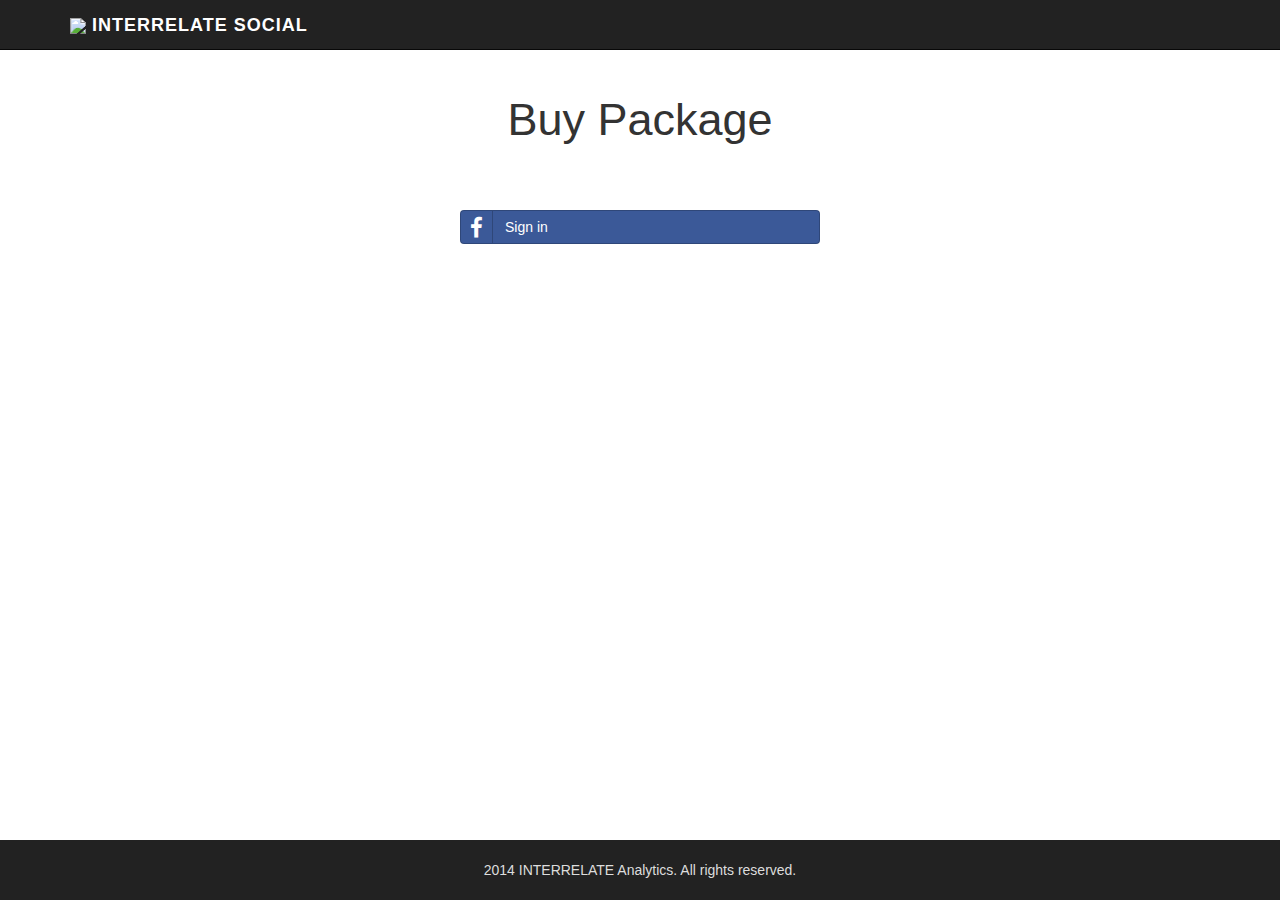
==== buy.html @ b0cbbff3 "UI improvements" ====
<!DOCTYPE html>
<html lang="en">

<head>
    <meta charset="utf-8">
    <meta name="viewport" content="width=device-width, initial-scale=1.0">
    <meta name="description" content="">
    <meta name="description" content="Social Manager platform is an application for analyse information in your personal account or company's page on Facebook">
    <meta name="keywords" content="">  <!-- falta definir. por exemplo: HTML,CSS,XML,JavaScript -->
    <meta name="author" content="">

    <title>Social Management Platform</title>

    <link rel="shortcut icon" href="img/favicon.ico">

    <!-- Core 3rd party CSS -->
    <link href="css/3rd_party/bootstrap.min.css" rel="stylesheet" type="text/css">
    <link href="css/3rd_party/bootstrap-social.css" rel="stylesheet">

    <!-- Fonts -->
    <link href="//maxcdn.bootstrapcdn.com/font-awesome/4.1.0/css/font-awesome.min.css" rel="stylesheet">

    <!-- Custom CSS -->
    <link href="css/buy.css" rel="stylesheet">

</head>
<body id="page-top" onload="getProduct()">

    <!-- fixed nav bar -->
    <nav class="navbar navbar-inverse navbar-fixed-top" role="navigation">
        <div class="container">
            <div class="navbar-header">
                <!--<button type="button" class="navbar-toggle" data-toggle="collapse" data-target=".navbar-collapse">
                    <span class="sr-only">Toggle navigation</span>
                    <span class="icon-bar"></span>
                    <span class="icon-bar"></span>
                    <span class="icon-bar"></span>
                </button>-->
                <a class="navbar-brand" href="social.html"><img src="img/interrelate_logo_header.png"/>  Interrelate Social</a>
            </div>

            <ul id="navbar-user" class="nav navbar-nav navbar-right user-nav hide">
                <li class="dropdown profile_menu">
                    <a href="#" class="dropdown-toggle" data-toggle="dropdown">
                        <img alt="Avatar" src="img/profile-img.jpg"> <span>Lorem Ipsum</span> <b class="caret"></b>
                    </a>
                    <ul class="dropdown-menu">
                        <li><a href="#">Sign Out</a></li>
                    </ul>
                </li>
            </ul>
        </div>
    </nav>
    <!-- /.nav bar -->


    <!-- buy section -->
    <section id="buy-section" class="buy-section">
        <!-- container -->
        <div class="container">
            <div class="section-header">
                <h1 id="page-title">Buy Package</h1>
            </div>

            <!-- login -->
            <form class="row" id="form-login">

                <div class="col-md-4"></div>

                <div class="col-md-4">
                    <br>
                    <a id="btn-login" class="btn btn-block btn-social btn-facebook">
                        <i class="fa fa-facebook"></i> Sign in
                    </a>
                </div>

                <div class="col-md-4"></div>

            </form>
            <!-- /.login -->

            <!-- payment content -->
            <div id="payment-content" class="hide">
                <!-- packages -->
                <div class="row">
                    <h1 class="page-header" id="buy-title">Package</h1>
                    <div class="intro-packages">

                        <div class="col-md-4"></div>

                        <!-- basic package-->
                        <div class="col-md-4">
                            <div class="col-xs-4 text-center">
                                <div class="service-item">
                                    <p><i id="pkg-basic" class="service-icon fa fa-users"></i></p>
                                    <h4 id="a-pkg-basic" >Basic</h4>

                                </div>
                                <!--<p> 1 week Free</p>
                                <p> 5 € / 2 Weeks</p>
                                <p> 9 € / 1 month</p>-->
                            </div>

                            <!-- company package-->
                            <div class="col-xs-4 text-center">
                                <div class="service-item">
                                    <p><i class="service-icon fa fa-building-o" id="pkg-company"></i></p>
                                    <h4 id="a-pkg-company" >Company</h4>
                                </div>
                              <!--  <p> 75€ / 1 month </p>-->
                            </div>
                            <!-- /.company package-->

                            <!-- Agency package-->
                            <div class="col-xs-4 text-center">
                                <div class="service-item inactive media" id="pkg-agency-disabled">
                                    <p id="pkg-agency-p"> <i class="service-icon fa fa-university" id="pkg-agency"><span class="badge label-soon"  >SOON!</span></i></p>
                                    <h4 id="a-pkg-agency" >Agency</h4>

                                </div>
                            </div>
                            <!-- /.Company package-->
                        </div>
                        <!-- /.basic package-->

                        <div class="col-md-4"></div>

                    </div>
                    <!-- /.packages -->
                </div>
                <!-- /.packages -->

                <div class="clearfix visible-xs-block"></div>

                <!-- licence -->
                <div class="row">

                    <div class="col-md-4"></div>

                    <div class="col-md-4">
                        <div class="form-group hidden" id="basic-license">
                            <h4 id="license-title">Choose your license</h4>
                            <select id="basic-pay-plans" class="form-control" required>
                                <option id="license-op1">1 Week</option>
                                <option id="license-op2">2 Weeks</option>
                                <option id="license-op3">1 Month</option>
                            </select>
                        </div>
                    </div>

                    <div class="col-md-4"></div>

                </div>
                <!-- ./licence -->

                <div class="clearfix visible-xs-block"></div>

                <!-- details -->
                <div class="row">

                    <div class="col-md-4"></div>

                    <div class="col-md-4 form-group">
                        <p><span id="pkg-license-title">License:</span> <span id="package-license"></span></p>
                        <p><span id="pkg-expiration-title"></span><span id="expiration-date">-/-/-</span></p>
                        <p><span id="pkg-price-title"></span><span id="price-package"></span></p>
                    </div>

                    <div class="col-md-4"></div>

                </div>
                <!-- ./details -->

                <div class="clearfix visible-xs-block"></div>

                <!-- payment method -->
                <div class="row">
                    <h1 class="page-header" id="payment-method-title">Payment Method</h1>

                    <div class="col-lg-6"  style="text-align: left;">

                        <div class="radio">
                            <label>
                                <input type="radio" name="optionsRadios" id="method-bank" value="option1" checked>
                                    <span id="lbl-method-bank">Bank Transfer</span>
                            </label>
                        </div>

                        <div class="radio">
                            <label>
                                <input type="radio" name="optionsRadios" id="method-mbnet" value="option1" disabled>
                                    MBNet
                            </label>
                        </div>

                        <div class="radio">
                            <label>
                                <input type="radio" name="optionsRadios" id="method-paypal" value="option1" disabled>
                                    Paypal
                            </label>
                        </div>
                    </div>

                    <div class="col-lg-6"></div>
                </div>
                <!-- /.payment method -->

                <div class="row pull-right">
                    <br>
                    <br>
                    <button class="btn btn-primary btn-lg" data-toggle="modal" data-target="#payment-modal" id="btn-submit-buy">OK</button>
                </div>

            </div>
            <!-- ./payment content -->
        </div>
        <!-- /.container -->

        <!-- details modal -->
        <div class="modal fade" id="payment-modal" tabindex="-1" role="dialog" aria-labelledby="myModalLabel" aria-hidden="true" data-backdrop="static">
            <div class="modal-dialog">
                <div class="modal-content">

                    <!-- modal header -->
                    <div class="modal-header">
                        <button type="button" class="close" data-dismiss="modal"><span aria-hidden="true">&times;</span><span class="sr-only" id="modal-button-close">Close</span></button>
                        <h3 class="modal-title" id="myModalLabel">Confirm your payment</h3>
                    </div>
                    <!-- ./modal header -->

                    <!-- modal body -->
                    <div class="row modal-body">

                        <!-- modal left -->
                        <div class="col-lg-6">

                            <div class="form-group">
                                <h3 id="modal-buy-detatils">Details:</h3>
                                <div class="service-buy-item hidden" id="buy-pkg-basic">
                                    <p class="service-buy-item-p"><i id="pkg-buy-basic" class="service-icon fa fa-users"></i></p>
                                    <h4 id="a-pkg-buy-basic">Enterprise Basic</h4>
                                    <p><span id="modal-basic-license-title"></span> <span id="buy-basic-license"></span></span></p>
                                </div>
                                <div class="service-buy-item hidden" id="buy-pkg-company">
                                    <p class="service-buy-item-p"><i class="service-icon fa fa-building-o" id="pkg-buy-company"></i></p>
                                    <h4 id="a-pkg-buy-company">Enterprise Company</h4>
                                    <p><span id="modal-company-license-title"></span> <span id="buy-company-license"> 1 month</span></p>
                                </div>
                                <div class="service-buy-item hidden" id="buy-pkg-agency">
                                    <p class="service-buy-item-p disabled"> <i class="service-icon fa fa-university" id="pkg-buy-agency"></i></p>
                                    <h4 id="a-pkg-buy-agency">Enterprise Agency</h4>
                                    <p><span id="modal-agency-license-title"></span> <span id="buy-agency-license"> </span></p>
                                </div>

                                <p><span id="modal-buy-expiration"></span> <span id="expiration-date-buy">-/-/-</span></p>
                                <p><span id="modal-buy-price"></span> <span id="details-buy-price"></span></p>
                                <p><span id="modal-buy-account"></span> <span id="user-id"></span></p>
                            </div>

                            <!--<form class="form-group">
                                <h3>Dados para faturação</h3>
                                <label>Nome:</label>
                                <input type="text" class="form-control input-sm">

                                <label>Morada:</label>
                                <input type="text" class="form-control input-sm">

                                <label>NIF:</label>
                                <input type="text" class="form-control input-sm">
                            </form>-->
                        </div>
                        <!-- ./modal left -->

                        <!-- modal right -->
                        <div class="col-lg-6">
                            <h3 id="modal-instructions-title">Instructions:</h3>
                            <div class="form-group" id="modal-instructions-text">
                                Neste momento já temos recolhido o seu AccountID do Facebook, que usaremos para o podermos identificar como utilizador do serviço.<br>
                                No entanto, para podermos ativar o serviço necessitamos de receber o comprovativo da transferência (por email).<br>
                                O tempo de ativação demora até 24 horas.<br>
                                Se necessitar de dados de faturação, por favor preencha os campos ao lado.<br>
                                Se desejar cancelar a compra, eliminaremos os dados que já introduziu na nossa base de dados.

                            </div>
                            <div class="form-group" id="confirm-checkboxes">
                                <div class="checkbox" >
                                    <label>
                                        <input type="checkbox" id="cb-confirm-age"
                                               style="cursor: pointer;"> <span id="lbl-confirm-age"></span>
                                    </label>
                                </div>
                                <div class="checkbox" >
                                    <label>
                                        <input type="checkbox" id="cb-confirm-terms"
                                               style="cursor: pointer;"> <span id="lbl-confirm-terms"></span> <a href="#"><span id="lbl-confirm-terms2"></span></a>.
                                    </label>
                                </div>
                            </div>
                        </div>
                        <!-- ./modal right -->
                    </div>
                    <!-- ./modal body -->

                    <!-- modal footer -->
                    <div class="modal-footer">
                        <button type="button" class="btn btn-danger" data-dismiss="modal" id="modal-cancel-button">Cancel</button>
                        <button type="button" id="btn-agree-terms" class="btn btn-success" disabled="true">
                            <i class="fa fa-check"></i> <span id="modal-agree-button"></span>
                        </button>
                    </div>
                    <!-- ./modal footer -->
                </div>
            </div>
        </div>
        <!-- /.details modal -->

        <!-- payment modal -->
        <div class="modal fade" id="confirm-payment-modal" tabindex="-1" role="dialog" aria-labelledby="myModal2Label" aria-hidden="true" data-backdrop="static">
            <div class="modal-dialog">
                <div class="modal-content">

                    <!-- modal header -->
                    <div class="modal-header">
                        <button type="button" class="close" data-dismiss="modal"><span aria-hidden="true">&times;</span><span class="sr-only">Close</span></button>
                        <h3 class="modal-title" id="myModal2Label">Finish your payment</h3>
                    </div>
                    <!-- ./modal header -->

                    <!-- modal body -->
                    <div class="row modal-body">

                        <!-- modal left -->
                        <div class="col-lg-6">

                            <div class="form-group">
                                <div class="well well-sm bg-info">
                                    <label id="modal-transfer-label">Por favor use o seguinte endereço para envio do comprovativo da transferência, juntamente com os dados para faturação:</label>
                                    <p id="modal-transfer-email">buy@interrelate.pt</p>
                                </div>
                            </div>

                            <div id="payment-bank">
                                <h4><span  id="modal-transfer-amount">Amount to transfer (€):</span> <br>
                                    <span><strong id="modal-amount"></strong></span>
                                </h4>
                            </div>
                        </div>
                        <!-- ./modal left -->

                        <!-- modal right -->
                        <div class="col-lg-6">
                            <div class="form-group">
                                <h3 style="margin-top: 0;" id="modal-national-title">National Transfers:</h3>
                                <p><strong>NIB:</strong> 0010  0000  5031807001 96</p>
                                <p><strong id="transfer-account">Em nome de:</strong> INTERRELATE, Lda</p>
                            </div>

                            <div class="form-group">
                                <h3 id="modal-international-title">International Transfers:</h3>
                                <p><strong>IBAN:</strong> PT50  0010  0000  5031  8070  0019 6</p>
                                <p><strong>SWIFT/BIC:</strong> BBPIPTPL</p>
                            </div>
                        </div>
                        <!-- ./modal right -->
                    </div>
                    <!-- ./modal body -->

                    <!-- modal footer -->
                    <div class="modal-footer">
                        <button type="button" class="btn btn-danger" data-dismiss="modal" id="modal2-cancel-button">Cancel</button>
                        <button type="button" id="btn-confirm-payment" class="btn btn-success">
                            <i class="fa fa-check"></i> <span id="modal-finish-payment"></span>
                        </button>
                    </div>
                    <!-- ./modal footer -->
                </div>
            </div>
        </div>
        <!-- payment modal -->

    </section>
    <!-- /.buy section -->


    <!-- footer -->
    <footer class="footer footer-section text-center">
        <div class="container">
            <br>
            <span>2014 INTERRELATE Analytics. All rights reserved.</span>
        </div>
    </footer>
    <!-- /.footer -->


    <!-- Core JavaScript Files -->
    <script src="js/3rd_party/jquery-1.11.0.min.js"></script>
    <script src="js/3rd_party/bootstrap.min.js"></script>

    <!-- Custom JavaScript -->
    <script src="js/buy-product.js"></script>
    <script src="js/lang_support.js"></script>
</body>
</html>
---- css/buy.css ----
html {
  position: relative;
  min-height: 100%;
}

body {
    /* Margin bottom by footer height */
    margin-bottom: 60px;
    font-family: "MyriadPro-Regular", sans-serif;
}

body > .container {
  padding: 60px 15px 0;
}

/*************************************
 * Fonts
 *************************************/
@font-face {
    font-family: 'MyriadPro-Regular';
    src: local('Myriad Pro Regular'), local('Myriad Pro Regular'), url('../fonts/MyriadPro-Regular.otf') format('opentype');
}

@font-face {
    font-family: 'MyriadPro-Bold';
    src: local('Myriad Pro Bold'), local('Myriad Pro Bold'), url('../fonts/MyriadPro-Bold.otf') format('opentype');
}

@font-face {
    font-family: 'MyriadPro-Semibold';
    src: local('Myriad Pro Semibold'), local('Myriad Pro Semibold'), url('../fonts/MyriadPro-Semibold.otf') format('opentype');
}

@font-face {
    font-family: 'Open Sans-Light';
    src: local('Open Sans-Light'), local('Open Sans-Light'), url('../fonts/OpenSans-Light.ttf') format('truetype');
}


/*************************************
 * Navbar
 *************************************/
.navbar {
    letter-spacing: 1px;
}

.navbar .navbar-brand{
    text-transform: uppercase;
    color: #fff;
}

.navbar-brand {
    font-weight: 700;
}

.navbar .navbar-brand:hover {
    color:  rgba(255, 255, 255, .8);
}

/*@media(min-width:767px) {
    .navbar {
        padding:        20px 0;
        border-bottom:  0;

        letter-spacing: 1px;
        background:     0 0;
    }
}*/


/*************************************
 * section
 *************************************/
section {
    height:         100%;
    padding-top:    80px;
    margin-bottom:  100px;
    text-align:     center;
}

.section-header {
    text-align: center;
    padding-bottom: 30px;
}

.section-header h1 {
    font-size: 45px !important;
    padding-bottom: 10px;
    line-height: 40px;
    position: relative;
    display: inline-block;
}

.setup-content-body {
    margin-top: 30px;
    margin-bottom: 50px;
}

.breadcrumb {
    background-color: rgba(255, 255, 255, 0.1);
}

.package-description li{
    list-style: none;
    margin-left: 0px;
    text-align: left;
}

.h-margin{
    margin-top: 0px;
}

.intro-packages {
    height: 180px;
    margin-top: 40px;

}

.service-item {
    margin-bottom: 15px;
    padding-top: 5px;
}

.service-item:hover {
    cursor: pointer;
}

.service-item p {
    color: #2f5eb2;

}
.service-item p:hover
{
    color:#19428b;
    border-color: #2f5eb2;
}

.inactive:hover {
    cursor: not-allowed;
}
.inactive p:hover
{
    color: #2f5eb2;
}

.package-icon {
    padding-right: 0px;
    padding-left: 0px;
    width:12%;
}

.page-scroll {
    margin-left: 10px;
}

i.service-icon {
    border: 3px solid #428bca;
    border-radius: 50%;
    display: inline-block;
    font-size: 25px;
    width: 75px;
    height: 75px;
    line-height: 70px;
    vertical-align: middle;
    text-align: center;
}

a.disabled {
   pointer-events: none;
   cursor: default;
}

#value-pay,
#expiration-date {
    font-size: 15px;
}

#payment-nib
{
    font-size: 15px;
}

.payment-image{
    border: 1px solid #ccc;
}

#basic-pay-plans {
    border:1px solid #428bca;
}

button:focus
{
    outline:0px !important;
    -webkit-appearance:none;
}

#method-paypal,
#method-bank {
    cursor: pointer;
}


/*************************************
 * Modal
 *************************************/
.modal-body
{
    text-align: left;

}

.service-buy-item-p {
    color: #2f5eb2;
}

.service-buy-item-p p:hover
{
    color:        #19428b;
    border-color: #2f5eb2;
}


/*************************************
 * footer
 *************************************/
.footer {
    position: absolute;
    bottom: 0;
    width: 100%;
    height: 60px;
    background-color: #222;
    color: #ddd;
}

.container .text-muted {
  margin: 20px 0;
}

.footer > .container {
  padding-right: 15px;
  padding-left: 15px;
}

code {
  font-size: 80%;
}

.label-soon {
    position: relative;
    top: -87px;
    left: 23px;
    font-size:13px;
    background-color: #f0ad4e;
    overflow: hidden;
    transform:rotate(45deg);
    -ms-transform:rotate(45deg); /* IE 9 */
    -webkit-transform:rotate(45deg); /* Opera, Chrome, and Safari */
    font-weight: bold;
}

.active-package{
    border: solid 3px #449d44   !important;
}

.h4-active-package{
   font-weight : bold !important;
   font-size : 20px       !important;
}
.inactive-package{
    border: solid 3px #428bca !important;
}

.h4-inactive-package{
   font-weight : normal !important;
   font-size : 20px        !important;
}


/** Buttons and text for tablets **/
@media (min-width: 768px) and (max-width : 991px) {
    .page-header {
        margin: 0;
    }
}

@media (max-width: 768px) {
    .section-header {
        padding-bottom: 0;
    }

    .page-header {
        margin: 0;
    }

    .intro-packages {
        height: auto;
    }
}
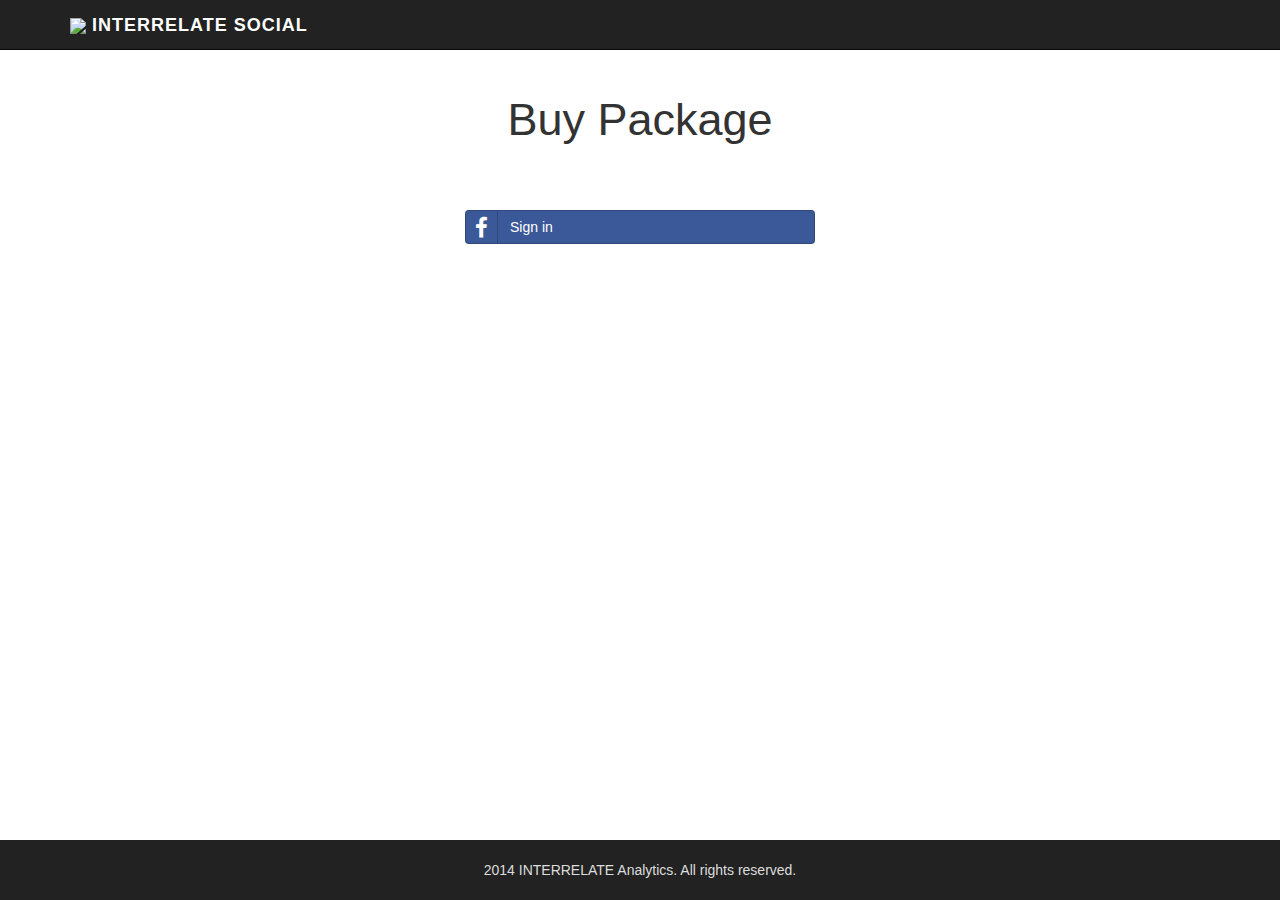
==== commit 1615e4e0: "Translations Reviewed" ====
--- a/buy.html
+++ b/buy.html
@@ -62,35 +62,47 @@
                 <h1 id="page-title">Buy Package</h1>
             </div>
 
+            <!-- breadcrumbs -->
+            <!--<div class="row">
+                <div class="col-lg-4 col-sm-4">
+                    <ol class="breadcrumb pull-left">
+                        <li><a id="back-home" href="">Home</a></li>
+                        <li class="active">Buy Package</li>
+                    </ol>
+                </div>
+            </div>-->
+            <!-- /.breadcrumbs -->
+
             <!-- login -->
             <form class="row" id="form-login">
-
-                <div class="col-md-4"></div>
-
-                <div class="col-md-4">
-                    <br>
-                    <a id="btn-login" class="btn btn-block btn-social btn-facebook">
-                        <i class="fa fa-facebook"></i> Sign in
-                    </a>
-                </div>
-
-                <div class="col-md-4"></div>
-
+                <div class="col-lg-12">
+
+                    <div class="col-lg-4"></div>
+
+                    <div class="col-lg-4">
+                        <br>
+                        <a id="btn-login" class="btn btn-block btn-social btn-facebook">
+                            <i class="fa fa-facebook"></i> Sign in
+                        </a>
+                    </div>
+
+                    <div class="col-lg-4"></div>
+
+                </div>
             </form>
             <!-- /.login -->
 
-            <!-- payment content -->
             <div id="payment-content" class="hide">
                 <!-- packages -->
                 <div class="row">
                     <h1 class="page-header" id="buy-title">Package</h1>
                     <div class="intro-packages">
 
-                        <div class="col-md-4"></div>
+                        <div class="col-lg-4"></div>
 
                         <!-- basic package-->
-                        <div class="col-md-4">
-                            <div class="col-xs-4 text-center">
+                        <div class="col-lg-4">
+                            <div class=" col-lg-4 col-md-4 text-center">
                                 <div class="service-item">
                                     <p><i id="pkg-basic" class="service-icon fa fa-users"></i></p>
                                     <h4 id="a-pkg-basic" >Basic</h4>
@@ -102,7 +114,7 @@
                             </div>
 
                             <!-- company package-->
-                            <div class="col-xs-4 text-center">
+                            <div class=" col-lg-4 col-md-4 text-center">
                                 <div class="service-item">
                                     <p><i class="service-icon fa fa-building-o" id="pkg-company"></i></p>
                                     <h4 id="a-pkg-company" >Company</h4>
@@ -112,7 +124,7 @@
                             <!-- /.company package-->
 
                             <!-- Agency package-->
-                            <div class="col-xs-4 text-center">
+                            <div class=" col-lg-4 col-md-4 text-center">
                                 <div class="service-item inactive media" id="pkg-agency-disabled">
                                     <p id="pkg-agency-p"> <i class="service-icon fa fa-university" id="pkg-agency"><span class="badge label-soon"  >SOON!</span></i></p>
                                     <h4 id="a-pkg-agency" >Agency</h4>
@@ -120,58 +132,52 @@
                                 </div>
                             </div>
                             <!-- /.Company package-->
+
                         </div>
                         <!-- /.basic package-->
 
-                        <div class="col-md-4"></div>
+                        <div class="col-lg-4"></div>
 
                     </div>
                     <!-- /.packages -->
+
+
+                    <div class="row">
+
+                        <div class="col-lg-4"></div>
+
+                        <div class="col-lg-4">
+                            <div class="form-group hidden" id="basic-license">
+                                <h4 id="license-title">Choose your license</h4>
+                                <select id="basic-pay-plans" class="form-control" required>
+                                    <option id="license-op1">1 Week</option>
+                                    <option id="license-op2">2 Weeks</option>
+                                    <option id="license-op3">1 Month</option>
+                                </select>
+                            </div>
+                        </div>
+
+                        <div class="col-lg-4"></div>
+
+                    </div>
+
+                    <div class="row">
+
+                        <div class="col-lg-4"></div>
+
+                        <div class="col-lg-4 form-group">
+                            <p><span id="pkg-license-title">License:</span> <span id="package-license"></span></p>
+                            <p><span id="pkg-expiration-title"></span><span id="expiration-date">-/-/-</span></p>
+                            <p><span id="pkg-price-title"></span><span id="price-package"></span></p>
+                        </div>
+
+                        <div class="col-lg-4"></div>
+
+                    </div>
+
                 </div>
                 <!-- /.packages -->
 
-                <div class="clearfix visible-xs-block"></div>
-
-                <!-- licence -->
-                <div class="row">
-
-                    <div class="col-md-4"></div>
-
-                    <div class="col-md-4">
-                        <div class="form-group hidden" id="basic-license">
-                            <h4 id="license-title">Choose your license</h4>
-                            <select id="basic-pay-plans" class="form-control" required>
-                                <option id="license-op1">1 Week</option>
-                                <option id="license-op2">2 Weeks</option>
-                                <option id="license-op3">1 Month</option>
-                            </select>
-                        </div>
-                    </div>
-
-                    <div class="col-md-4"></div>
-
-                </div>
-                <!-- ./licence -->
-
-                <div class="clearfix visible-xs-block"></div>
-
-                <!-- details -->
-                <div class="row">
-
-                    <div class="col-md-4"></div>
-
-                    <div class="col-md-4 form-group">
-                        <p><span id="pkg-license-title">License:</span> <span id="package-license"></span></p>
-                        <p><span id="pkg-expiration-title"></span><span id="expiration-date">-/-/-</span></p>
-                        <p><span id="pkg-price-title"></span><span id="price-package"></span></p>
-                    </div>
-
-                    <div class="col-md-4"></div>
-
-                </div>
-                <!-- ./details -->
-
-                <div class="clearfix visible-xs-block"></div>
 
                 <!-- payment method -->
                 <div class="row">
@@ -188,14 +194,14 @@
 
                         <div class="radio">
                             <label>
-                                <input type="radio" name="optionsRadios" id="method-mbnet" value="option1" disabled>
+                                <input type="radio" name="optionsRadios" value="option1" disabled>
                                     MBNet
                             </label>
                         </div>
 
                         <div class="radio">
                             <label>
-                                <input type="radio" name="optionsRadios" id="method-paypal" value="option1" disabled>
+                                <input type="radio" name="optionsRadios" value="option1" disabled>
                                     Paypal
                             </label>
                         </div>
@@ -212,7 +218,6 @@
                 </div>
 
             </div>
-            <!-- ./payment content -->
         </div>
         <!-- /.container -->
 
@@ -238,7 +243,7 @@
                                 <h3 id="modal-buy-detatils">Details:</h3>
                                 <div class="service-buy-item hidden" id="buy-pkg-basic">
                                     <p class="service-buy-item-p"><i id="pkg-buy-basic" class="service-icon fa fa-users"></i></p>
-                                    <h4 id="a-pkg-buy-basic">Enterprise Basic</h4>
+                                    <h4 id="a-pkg-buy-basic"></h4>
                                     <p><span id="modal-basic-license-title"></span> <span id="buy-basic-license"></span></span></p>
                                 </div>
                                 <div class="service-buy-item hidden" id="buy-pkg-company">
@@ -273,14 +278,8 @@
 
                         <!-- modal right -->
                         <div class="col-lg-6">
-                            <h3 id="modal-instructions-title">Instructions:</h3>
+                            <h3 id="modal-instructions-title"></h3>
                             <div class="form-group" id="modal-instructions-text">
-                                Neste momento já temos recolhido o seu AccountID do Facebook, que usaremos para o podermos identificar como utilizador do serviço.<br>
-                                No entanto, para podermos ativar o serviço necessitamos de receber o comprovativo da transferência (por email).<br>
-                                O tempo de ativação demora até 24 horas.<br>
-                                Se necessitar de dados de faturação, por favor preencha os campos ao lado.<br>
-                                Se desejar cancelar a compra, eliminaremos os dados que já introduziu na nossa base de dados.
-
                             </div>
                             <div class="form-group" id="confirm-checkboxes">
                                 <div class="checkbox" >
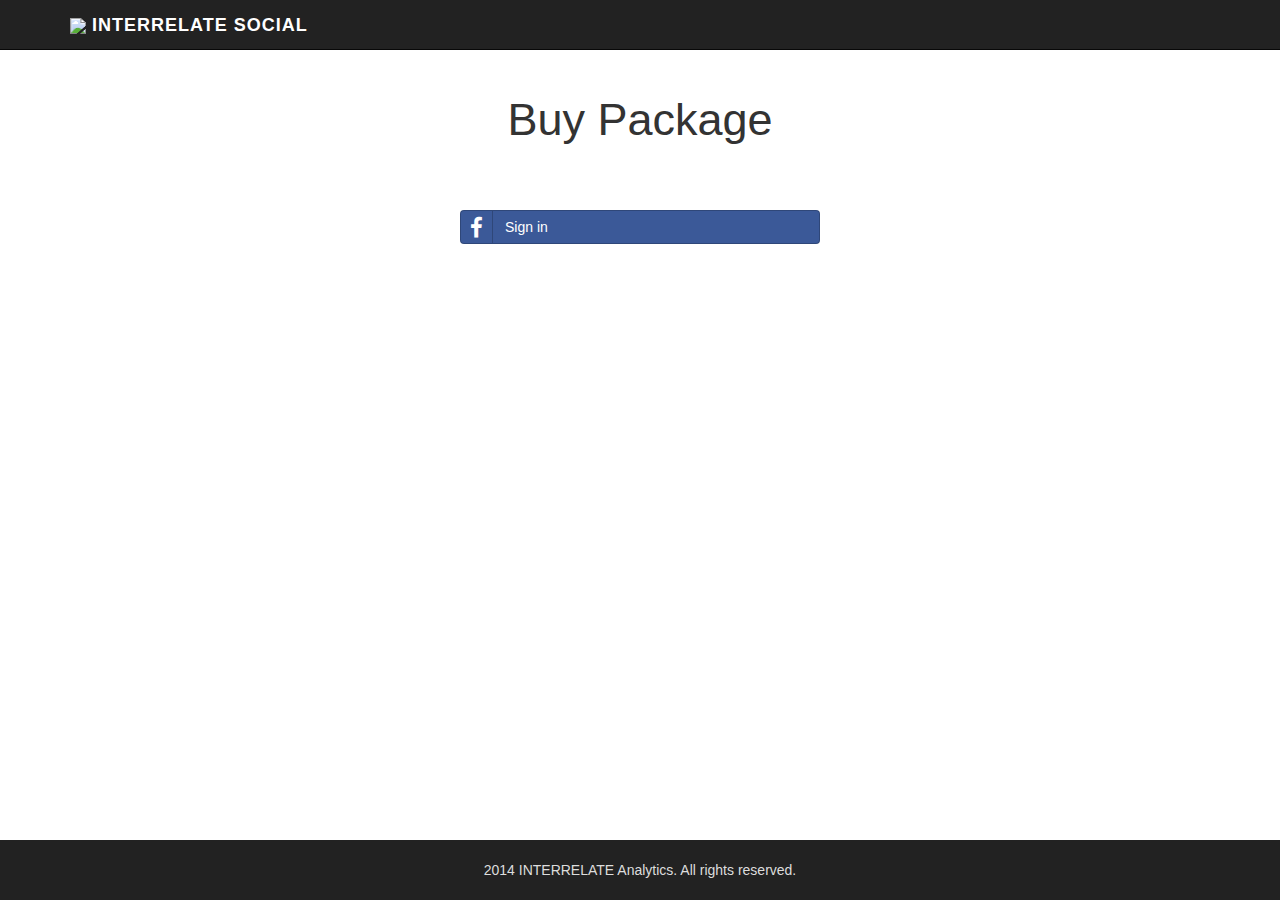
==== commit 1af0ceee: "Merge branch 'gh-pages' of https://github.com/ruiafonsopereira/Interrelate-GUI into gh-pages" ====
--- a/buy.html
+++ b/buy.html
@@ -62,47 +62,35 @@
                 <h1 id="page-title">Buy Package</h1>
             </div>
 
-            <!-- breadcrumbs -->
-            <!--<div class="row">
-                <div class="col-lg-4 col-sm-4">
-                    <ol class="breadcrumb pull-left">
-                        <li><a id="back-home" href="">Home</a></li>
-                        <li class="active">Buy Package</li>
-                    </ol>
-                </div>
-            </div>-->
-            <!-- /.breadcrumbs -->
-
             <!-- login -->
             <form class="row" id="form-login">
-                <div class="col-lg-12">
-
-                    <div class="col-lg-4"></div>
-
-                    <div class="col-lg-4">
-                        <br>
-                        <a id="btn-login" class="btn btn-block btn-social btn-facebook">
-                            <i class="fa fa-facebook"></i> Sign in
-                        </a>
-                    </div>
-
-                    <div class="col-lg-4"></div>
-
-                </div>
+
+                <div class="col-md-4"></div>
+
+                <div class="col-md-4">
+                    <br>
+                    <a id="btn-login" class="btn btn-block btn-social btn-facebook">
+                        <i class="fa fa-facebook"></i> Sign in
+                    </a>
+                </div>
+
+                <div class="col-md-4"></div>
+
             </form>
             <!-- /.login -->
 
+            <!-- payment content -->
             <div id="payment-content" class="hide">
                 <!-- packages -->
                 <div class="row">
                     <h1 class="page-header" id="buy-title">Package</h1>
                     <div class="intro-packages">
 
-                        <div class="col-lg-4"></div>
+                        <div class="col-md-4"></div>
 
                         <!-- basic package-->
-                        <div class="col-lg-4">
-                            <div class=" col-lg-4 col-md-4 text-center">
+                        <div class="col-md-4">
+                            <div class="col-xs-4 text-center">
                                 <div class="service-item">
                                     <p><i id="pkg-basic" class="service-icon fa fa-users"></i></p>
                                     <h4 id="a-pkg-basic" >Basic</h4>
@@ -114,7 +102,7 @@
                             </div>
 
                             <!-- company package-->
-                            <div class=" col-lg-4 col-md-4 text-center">
+                            <div class="col-xs-4 text-center">
                                 <div class="service-item">
                                     <p><i class="service-icon fa fa-building-o" id="pkg-company"></i></p>
                                     <h4 id="a-pkg-company" >Company</h4>
@@ -124,7 +112,7 @@
                             <!-- /.company package-->
 
                             <!-- Agency package-->
-                            <div class=" col-lg-4 col-md-4 text-center">
+                            <div class="col-xs-4 text-center">
                                 <div class="service-item inactive media" id="pkg-agency-disabled">
                                     <p id="pkg-agency-p"> <i class="service-icon fa fa-university" id="pkg-agency"><span class="badge label-soon"  >SOON!</span></i></p>
                                     <h4 id="a-pkg-agency" >Agency</h4>
@@ -132,52 +120,58 @@
                                 </div>
                             </div>
                             <!-- /.Company package-->
-
                         </div>
                         <!-- /.basic package-->
 
-                        <div class="col-lg-4"></div>
+                        <div class="col-md-4"></div>
 
                     </div>
                     <!-- /.packages -->
-
-
-                    <div class="row">
-
-                        <div class="col-lg-4"></div>
-
-                        <div class="col-lg-4">
-                            <div class="form-group hidden" id="basic-license">
-                                <h4 id="license-title">Choose your license</h4>
-                                <select id="basic-pay-plans" class="form-control" required>
-                                    <option id="license-op1">1 Week</option>
-                                    <option id="license-op2">2 Weeks</option>
-                                    <option id="license-op3">1 Month</option>
-                                </select>
-                            </div>
-                        </div>
-
-                        <div class="col-lg-4"></div>
-
-                    </div>
-
-                    <div class="row">
-
-                        <div class="col-lg-4"></div>
-
-                        <div class="col-lg-4 form-group">
-                            <p><span id="pkg-license-title">License:</span> <span id="package-license"></span></p>
-                            <p><span id="pkg-expiration-title"></span><span id="expiration-date">-/-/-</span></p>
-                            <p><span id="pkg-price-title"></span><span id="price-package"></span></p>
-                        </div>
-
-                        <div class="col-lg-4"></div>
-
-                    </div>
-
                 </div>
                 <!-- /.packages -->
 
+                <div class="clearfix visible-xs-block"></div>
+
+                <!-- licence -->
+                <div class="row">
+
+                    <div class="col-md-4"></div>
+
+                    <div class="col-md-4">
+                        <div class="form-group hidden" id="basic-license">
+                            <h4 id="license-title">Choose your license</h4>
+                            <select id="basic-pay-plans" class="form-control" required>
+                                <option id="license-op1">1 Week</option>
+                                <option id="license-op2">2 Weeks</option>
+                                <option id="license-op3">1 Month</option>
+                            </select>
+                        </div>
+                    </div>
+
+                    <div class="col-md-4"></div>
+
+                </div>
+                <!-- ./licence -->
+
+                <div class="clearfix visible-xs-block"></div>
+
+                <!-- details -->
+                <div class="row">
+
+                    <div class="col-md-4"></div>
+
+                    <div class="col-md-4 form-group">
+                        <p><span id="pkg-license-title">License:</span> <span id="package-license"></span></p>
+                        <p><span id="pkg-expiration-title"></span><span id="expiration-date">-/-/-</span></p>
+                        <p><span id="pkg-price-title"></span><span id="price-package"></span></p>
+                    </div>
+
+                    <div class="col-md-4"></div>
+
+                </div>
+                <!-- ./details -->
+
+                <div class="clearfix visible-xs-block"></div>
 
                 <!-- payment method -->
                 <div class="row">
@@ -218,6 +212,7 @@
                 </div>
 
             </div>
+            <!-- ./payment content -->
         </div>
         <!-- /.container -->
 
